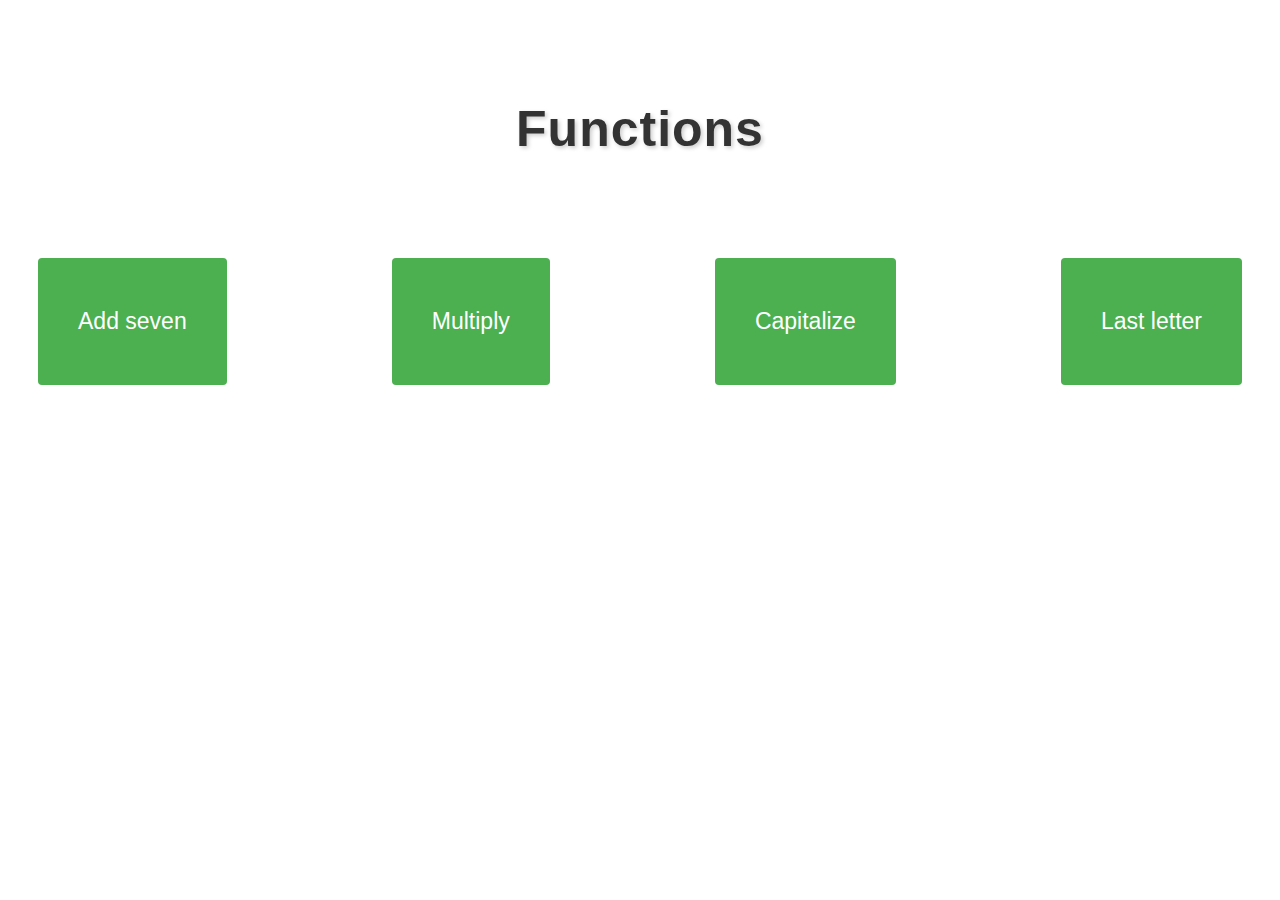
==== functions.html @ 583841b2 "First commit" ====
<!DOCTYPE html>
<html lang="en">
<head>
    <meta charset="UTF-8">
    <meta name="viewport" content="width=device-width, initial-scale=1.0">
    <link rel="stylesheet" href="styles.css">
    <title>Functions</title>
</head>
<body>
    <h1 class="title">Functions</h1>
    <div class="buttons">
        <button id="add7Button">Add seven</button>
        <button id="multiplyButton">Multiply</button>
        <button id="capitalizeButton">Capitalize </button>
        <button id="lastLetterButton">Last letter</button>
    </div>

    <script>
        function add7(){
            let userInput = prompt("Add a number:");
            let number = Number(userInput);
            number +=7;
            alert ( `${number}`);
        }
        document.getElementById("add7Button").addEventListener("click", add7);

        function multiply(){
            let userInput1 = prompt("Add your first number:");
            let userInput2 = prompt("Add your second number:")
            let number1 = Number(userInput1);
            let number2 = Number(userInput2);
            alert ( `${number1 * number2}`);

        }
        document.getElementById("multiplyButton").addEventListener("click", multiply);

        function capitalize(){
            let userString = prompt("Type something:");
            let firstLetter = userString[0].toUpperCase();
            let restOfString = userString.slice(1).toLocaleLowerCase();
            alert(`${firstLetter + restOfString}`);
            
        }
        document.getElementById("capitalizeButton").addEventListener("click", capitalize);

        function lastLetter(){
            let userString1 = prompt("Enter your string:");
            let lastLetter = userString1.slice(-1);
            alert(`${lastLetter}`);
        }
        document.getElementById("lastLetterButton").addEventListener("click", lastLetter);

    </script>
</body>
</html>
---- styles.css ----
h1 {
    font-size: 50px; /* Adjust the font size as needed */
    color: #333; /* Text color */
    text-align: center; /* Center the text horizontally */
    margin: 100px 30px   ; /* Add spacing at the top */
    font-weight: bold; /* Make the text bold */
    text-shadow: 2px 2px 4px rgba(0, 0, 0, 0.2); /* Add a subtle text shadow */
    letter-spacing: 1px; /* Adjust letter spacing */
    font-family: Arial, sans-serif; /* Choose a font family */
}

.buttons {
    margin: 30px;
    display: flex;
    justify-content: space-between;
    align-items: center;
    flex-direction: row;
}

button {

        background-color: #4CAF50; /* Green background color */
        color: #fff; /* White text color */
        border: none; /* Remove button border */
        padding: 50px 40px; /* Padding for the button */
        text-align: center;
        text-decoration: none;
        font-size: 23px; /* Font size */
        border-radius: 4px; /* Rounded corners */
        cursor: pointer; /* Cursor on hover */
        transition: background-color 0.3s; /* Smooth background color transition on hover */
}
    /* Hover effect */
button:hover {
        background-color: #45A049; /* Darker green on hover */
    }
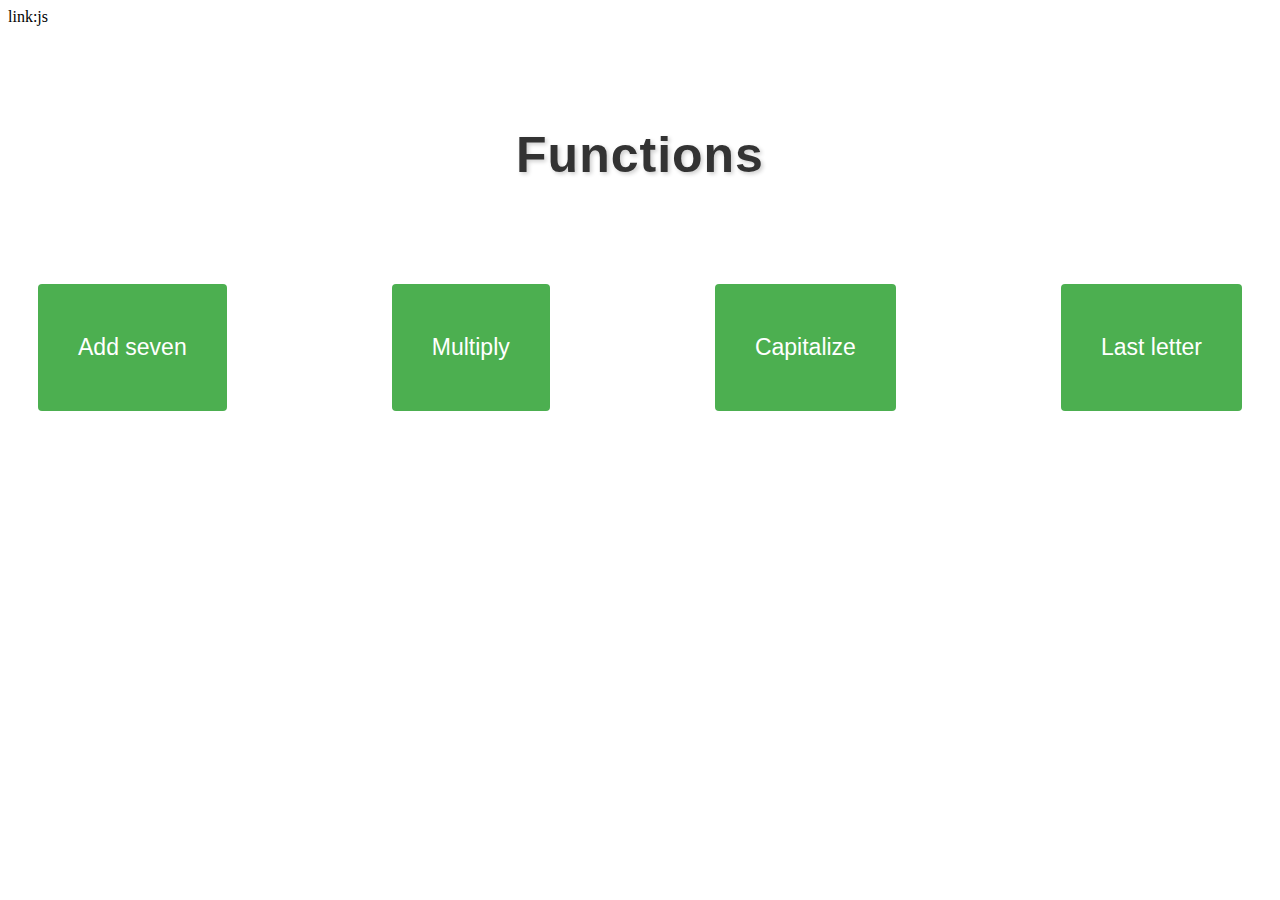
==== commit 612cec01: "Add js src" ====
--- a/functions.html
+++ b/functions.html
@@ -4,6 +4,7 @@
     <meta charset="UTF-8">
     <meta name="viewport" content="width=device-width, initial-scale=1.0">
     <link rel="stylesheet" href="styles.css">
+    link:js
     <title>Functions</title>
 </head>
 <body>
@@ -15,41 +16,6 @@
         <button id="lastLetterButton">Last letter</button>
     </div>
 
-    <script>
-        function add7(){
-            let userInput = prompt("Add a number:");
-            let number = Number(userInput);
-            number +=7;
-            alert ( `${number}`);
-        }
-        document.getElementById("add7Button").addEventListener("click", add7);
-
-        function multiply(){
-            let userInput1 = prompt("Add your first number:");
-            let userInput2 = prompt("Add your second number:")
-            let number1 = Number(userInput1);
-            let number2 = Number(userInput2);
-            alert ( `${number1 * number2}`);
-
-        }
-        document.getElementById("multiplyButton").addEventListener("click", multiply);
-
-        function capitalize(){
-            let userString = prompt("Type something:");
-            let firstLetter = userString[0].toUpperCase();
-            let restOfString = userString.slice(1).toLocaleLowerCase();
-            alert(`${firstLetter + restOfString}`);
-            
-        }
-        document.getElementById("capitalizeButton").addEventListener("click", capitalize);
-
-        function lastLetter(){
-            let userString1 = prompt("Enter your string:");
-            let lastLetter = userString1.slice(-1);
-            alert(`${lastLetter}`);
-        }
-        document.getElementById("lastLetterButton").addEventListener("click", lastLetter);
-
-    </script>
+   <script src="./script.js"></script>
 </body>
 </html>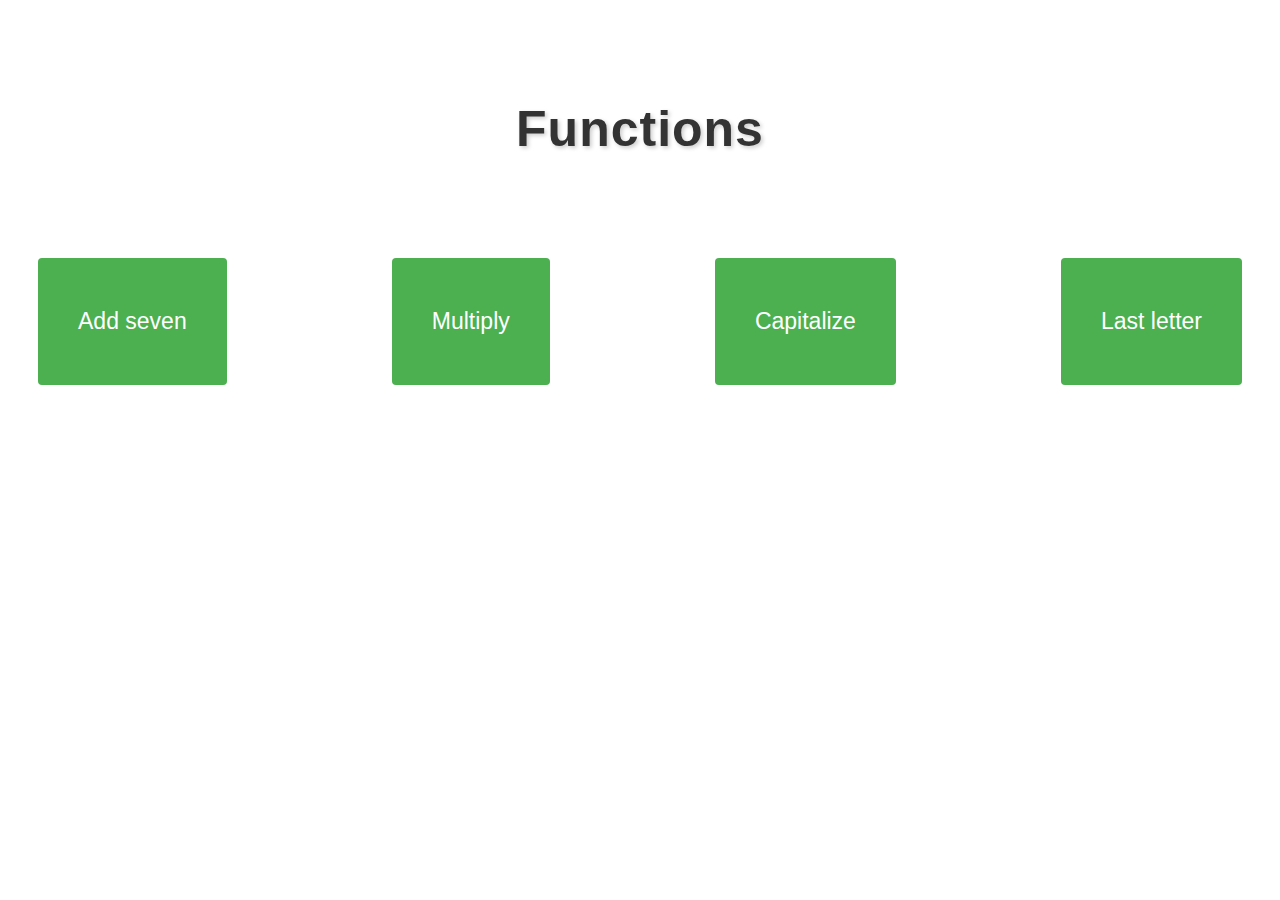
==== commit fe12d59b: "Fixed something" ====
--- a/functions.html
+++ b/functions.html
@@ -4,7 +4,6 @@
     <meta charset="UTF-8">
     <meta name="viewport" content="width=device-width, initial-scale=1.0">
     <link rel="stylesheet" href="styles.css">
-    link:js
     <title>Functions</title>
 </head>
 <body>
